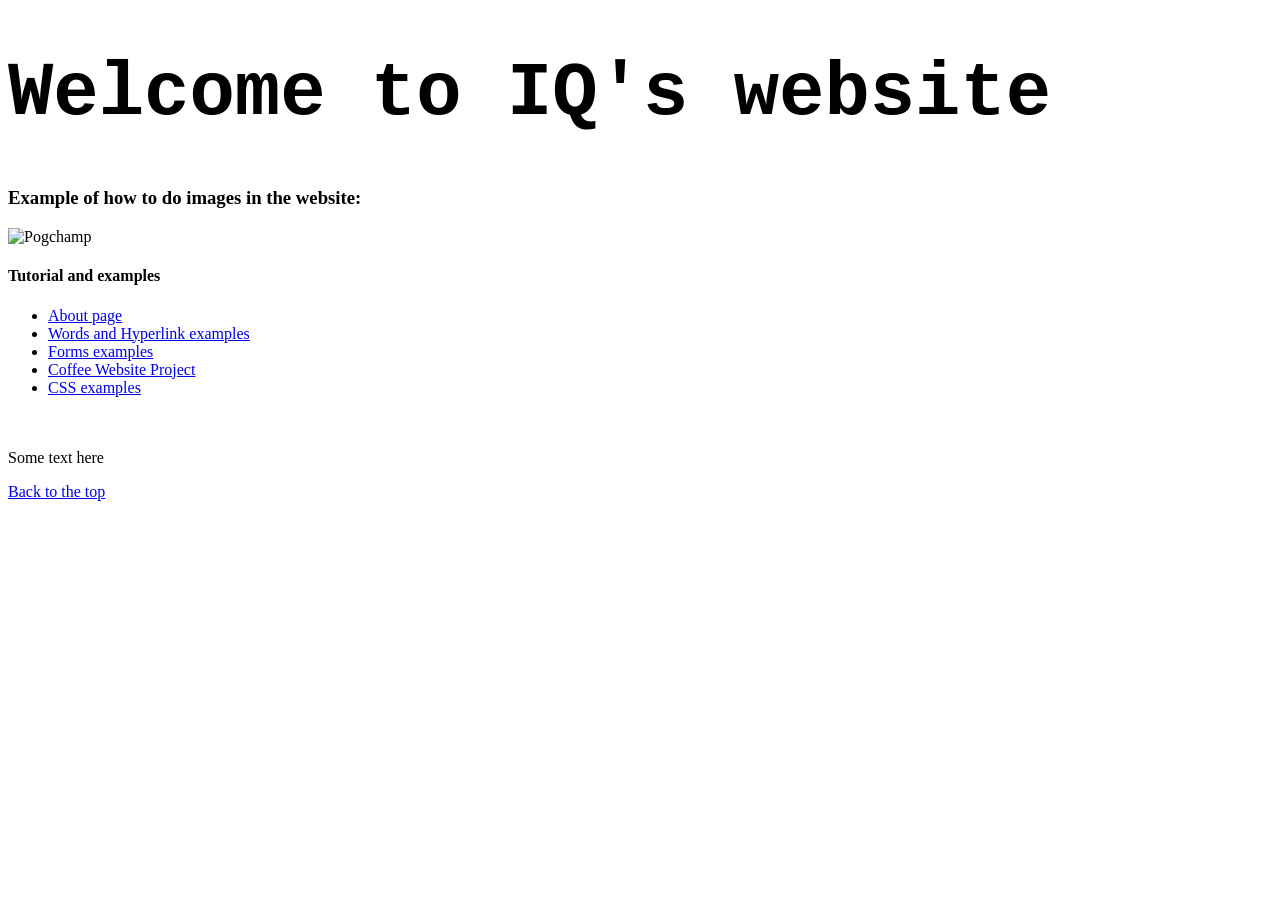
==== htmlandcsstutorial/index.html @ ed658a6b "Moving them into folders" ====
<!DOCTYPE html>
<html lang="en">
<head>
    <meta charset="UTF-8">
    <meta http-equiv="X-UA-Compatible" content="IE=edge">
    <meta name="viewport" content="width=device-width, initial-scale=1.0">
    <title>IQ's examples website</title>
</head>
<body>
    <h1 id = "top" style="font-size: 2cm; font-family: 'Courier New', Courier, monospace;">Welcome to IQ's website</h3>  <!--On the website, the whitespace in between is completely ignored-->
        <!-- pogchamp image -->
    <h3>Example of how to do images in the website:</h3>
    <img src="/Images/pogchamp.jpg" width = "260" alt="Pogchamp"> <!--Images have 2 must have attributes: source and alt. (Alt is the alternative text to display if the image, for some reason cannot be displayed). Use a forward slash for the image if the image is in the same directory or folder as the program.-->
    
    <h4>Tutorial and examples</h4>
    <ul>
        <li><a href="about.html" target="_blank">About page</a></li>
        <li><a href="wordsandhyperlinks.html" target="_blank">Words and Hyperlink examples</a></li>
        <li><a href="forms.html" target="_blank">Forms examples</a></li>
        <li><a href="CoffeeProject/coffeeproj.html" target="_blank">Coffee Website Project</a></li>
        <li><a href="cssexamples.html" target="_blank">CSS examples</a></li>
    </ul>
    <br> <br>
    Some text here</p>
    <a href="#top">Back to the top</a> <!-- Putting the hastag will try and find the tag for top(which is the tag of the title and is at the top of the page)--> 
</body>
</html>
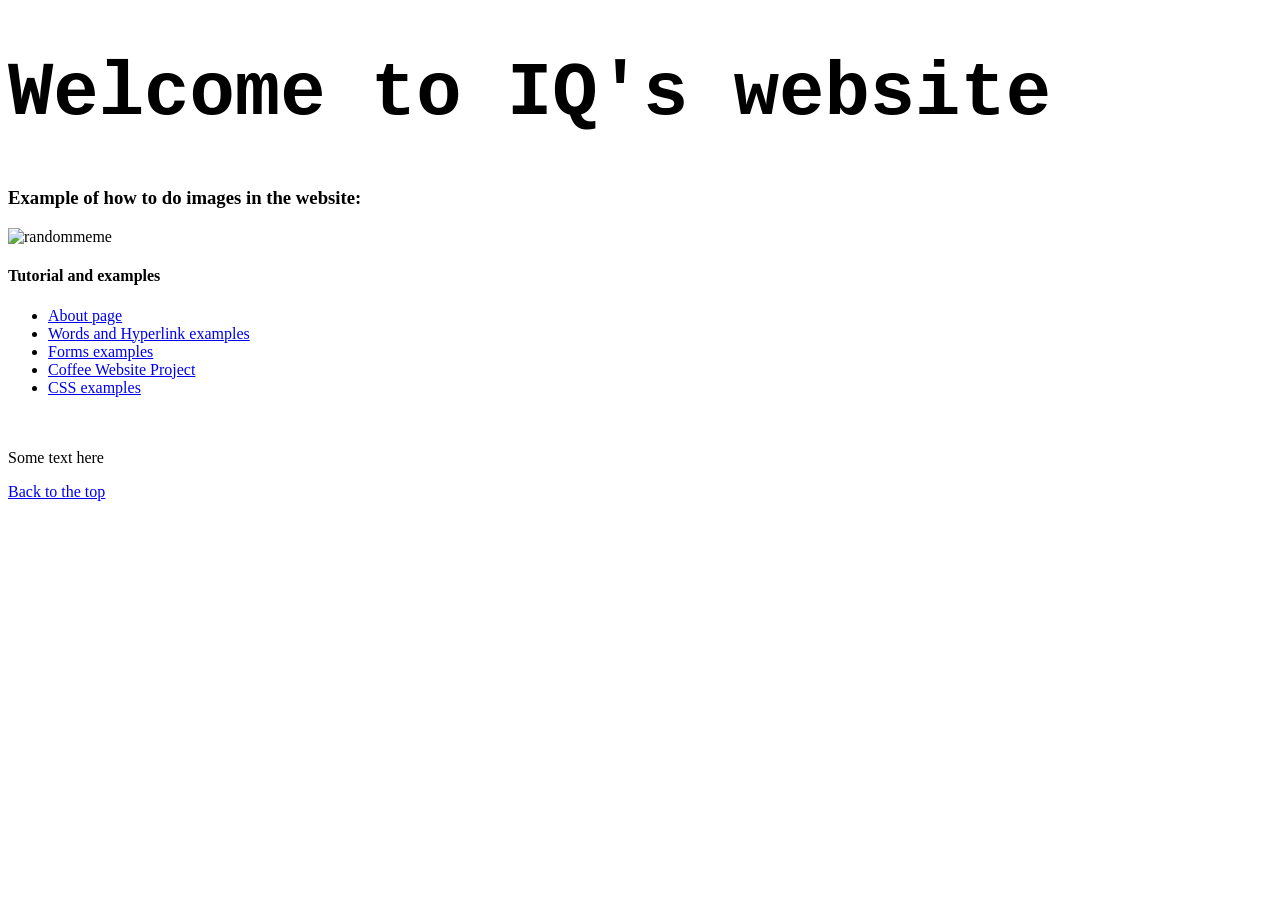
==== commit ed77fa00: "Files Upload of files that I hadn't realized were missing from the repository." ====
--- a/htmlandcsstutorial/index.html
+++ b/htmlandcsstutorial/index.html
@@ -7,10 +7,10 @@
     <title>IQ's examples website</title>
 </head>
 <body>
-    <h1 id = "top" style="font-size: 2cm; font-family: 'Courier New', Courier, monospace;">Welcome to IQ's website</h3>  <!--On the website, the whitespace in between is completely ignored-->
-        <!-- pogchamp image -->
+    <h1 id = "top" style="font-size: 2cm; font-family: 'Courier New', Courier, monospace;">Welcome           to IQ's website</h3>  <!--On the website, the whitespace in between is completely ignored-->
+        <!-- Website Image example -->
     <h3>Example of how to do images in the website:</h3>
-    <img src="/Images/pogchamp.jpg" width = "260" alt="Pogchamp"> <!--Images have 2 must have attributes: source and alt. (Alt is the alternative text to display if the image, for some reason cannot be displayed). Use a forward slash for the image if the image is in the same directory or folder as the program.-->
+    <img src="/Images/randommeme.jpg" width = "260" alt="randommeme"> <!--Images have 2 must have attributes: source and alt. (Alt is the alternative text to display if the image, for some reason cannot be displayed). Use a forward slash for the image if the image is in the same directory or folder as the program.-->
     
     <h4>Tutorial and examples</h4>
     <ul>
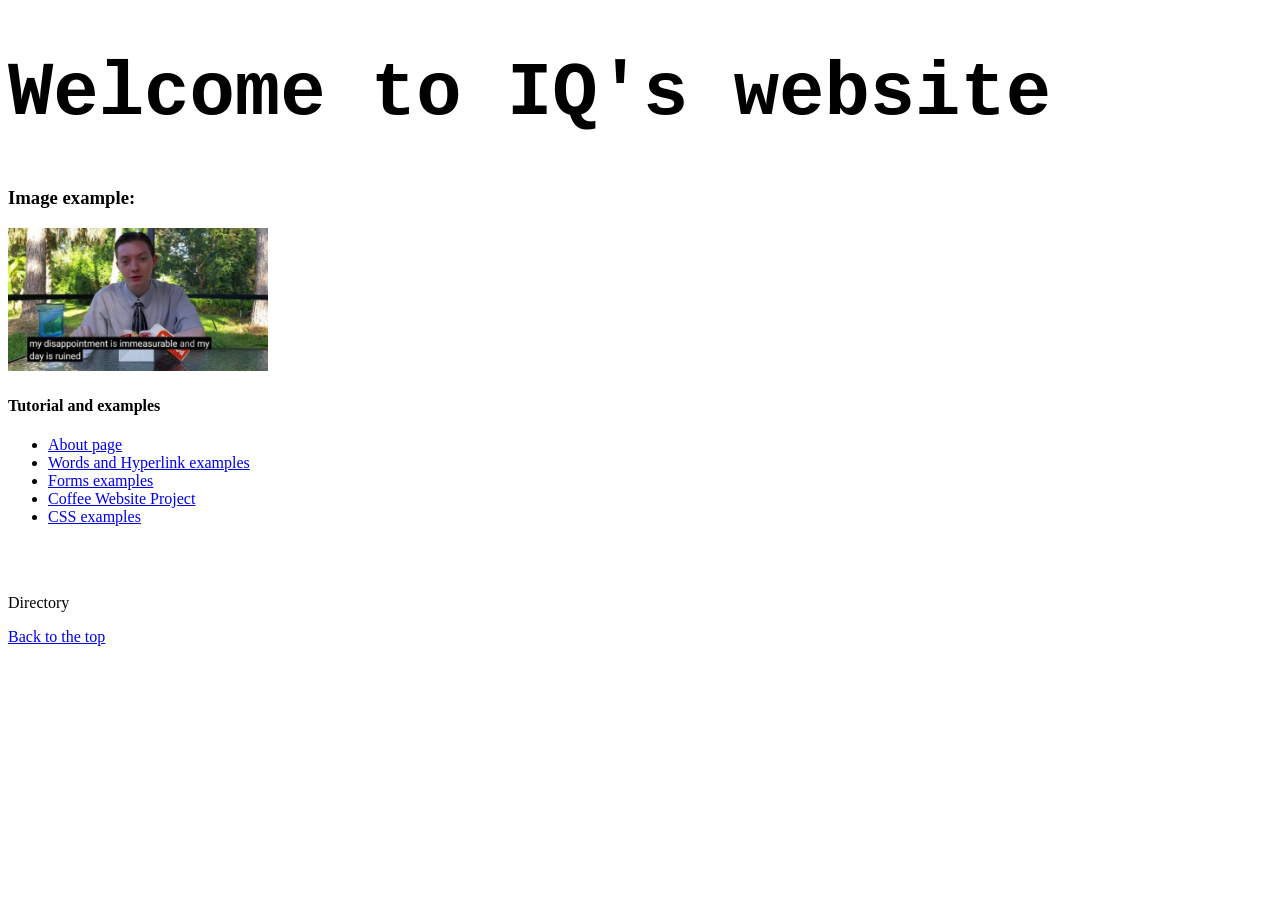
==== commit cebe912f: "23 sep addition" ====
--- a/htmlandcsstutorial/index.html
+++ b/htmlandcsstutorial/index.html
@@ -5,23 +5,24 @@
     <meta http-equiv="X-UA-Compatible" content="IE=edge">
     <meta name="viewport" content="width=device-width, initial-scale=1.0">
     <title>IQ's examples website</title>
+    <!-- ! is the emmet abbreviation shortcut for this -->
 </head>
 <body>
     <h1 id = "top" style="font-size: 2cm; font-family: 'Courier New', Courier, monospace;">Welcome           to IQ's website</h3>  <!--On the website, the whitespace in between is completely ignored-->
         <!-- Website Image example -->
-    <h3>Example of how to do images in the website:</h3>
-    <img src="/Images/randommeme.jpg" width = "260" alt="randommeme"> <!--Images have 2 must have attributes: source and alt. (Alt is the alternative text to display if the image, for some reason cannot be displayed). Use a forward slash for the image if the image is in the same directory or folder as the program.-->
+    <h3>Image example:</h3>
+    <img src="./Images/randommeme.jpg" width = "260" alt="randommeme"> <!--Images have 2 must have attributes: source and alt. (Alt is the alternative text to display if the image, for some reason cannot be displayed). Use a forward slash for the image if the image is in the same directory or folder as the program.-->
     
     <h4>Tutorial and examples</h4>
     <ul>
-        <li><a href="about.html" target="_blank">About page</a></li>
+        <li><a href="about.html" target="_blank">About page</a></li> <!-- href is for hyperlinks -->
         <li><a href="wordsandhyperlinks.html" target="_blank">Words and Hyperlink examples</a></li>
         <li><a href="forms.html" target="_blank">Forms examples</a></li>
         <li><a href="CoffeeProject/coffeeproj.html" target="_blank">Coffee Website Project</a></li>
         <li><a href="cssexamples.html" target="_blank">CSS examples</a></li>
     </ul>
     <br> <br>
-    Some text here</p>
+    <p>Directory</p>
     <a href="#top">Back to the top</a> <!-- Putting the hastag will try and find the tag for top(which is the tag of the title and is at the top of the page)--> 
 </body>
 </html>
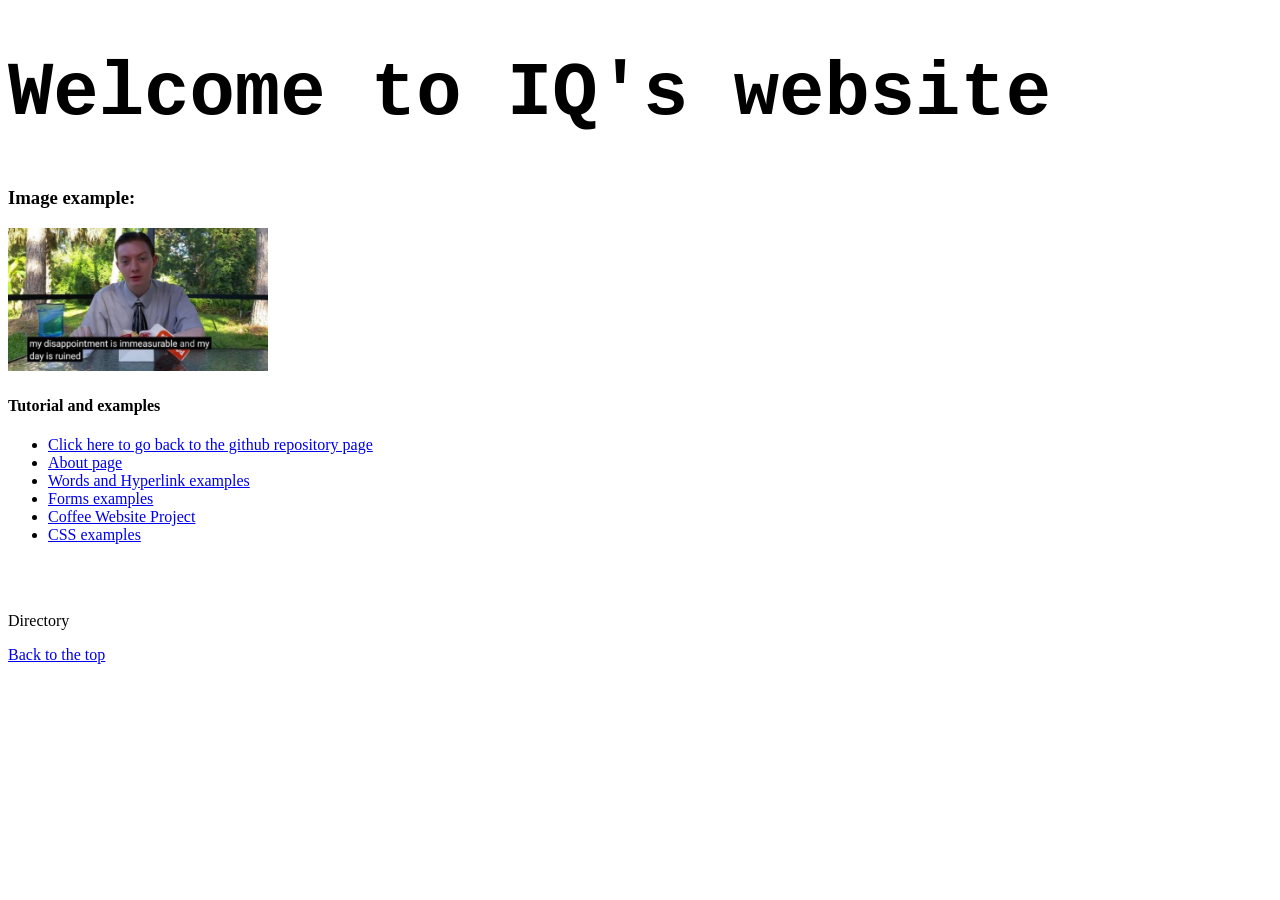
==== commit fc0f61d4: "update" ====
--- a/htmlandcsstutorial/index.html
+++ b/htmlandcsstutorial/index.html
@@ -15,10 +15,11 @@
     
     <h4>Tutorial and examples</h4>
     <ul>
+        <li><a href="https://github.com/Scique/Html-CSS">Click here to go back to the github repository page</a></li>
         <li><a href="about.html" target="_blank">About page</a></li> <!-- href is for hyperlinks -->
         <li><a href="wordsandhyperlinks.html" target="_blank">Words and Hyperlink examples</a></li>
         <li><a href="forms.html" target="_blank">Forms examples</a></li>
-        <li><a href="CoffeeProject/coffeeproj.html" target="_blank">Coffee Website Project</a></li>
+        <li><a href="./CoffeeProject/index.html" target="_blank">Coffee Website Project</a></li>
         <li><a href="cssexamples.html" target="_blank">CSS examples</a></li>
     </ul>
     <br> <br>
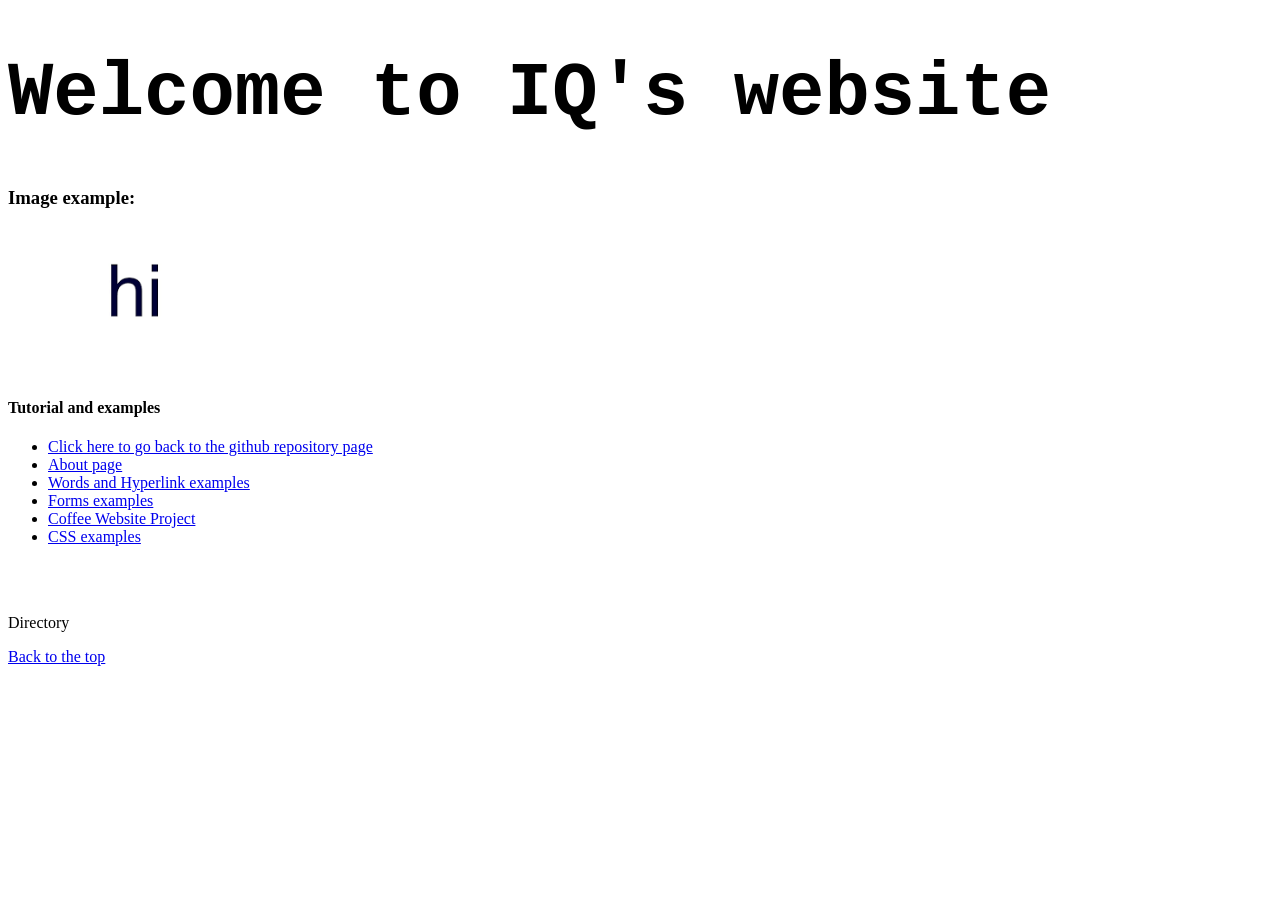
==== commit eb416ba9: "indexupdate" ====
--- a/htmlandcsstutorial/index.html
+++ b/htmlandcsstutorial/index.html
@@ -11,7 +11,7 @@
     <h1 id = "top" style="font-size: 2cm; font-family: 'Courier New', Courier, monospace;">Welcome           to IQ's website</h3>  <!--On the website, the whitespace in between is completely ignored-->
         <!-- Website Image example -->
     <h3>Image example:</h3>
-    <img src="./Images/randommeme.jpg" width = "260" alt="randommeme"> <!--Images have 2 must have attributes: source and alt. (Alt is the alternative text to display if the image, for some reason cannot be displayed). Use a forward slash for the image if the image is in the same directory or folder as the program.-->
+    <img src="./Images/hi.png" width = "260" alt="hi image"> <!--Images have 2 must have attributes: source and alt. (Alt is the alternative text to display if the image, for some reason cannot be displayed). Use a forward slash for the image if the image is in the same directory or folder as the program.-->
     
     <h4>Tutorial and examples</h4>
     <ul>
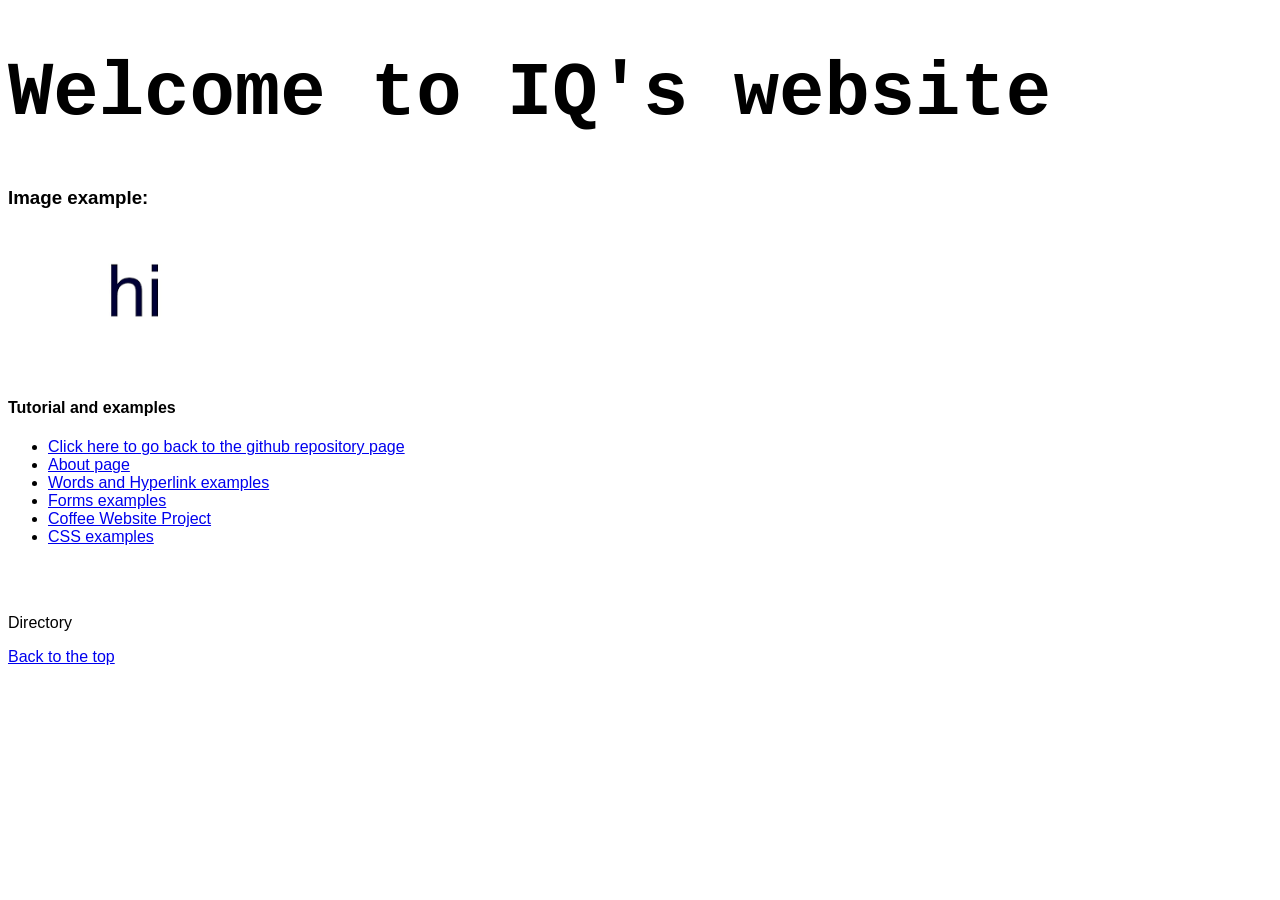
==== commit 43731e85: "19 Oct update" ====
--- a/htmlandcsstutorial/index.html
+++ b/htmlandcsstutorial/index.html
@@ -4,6 +4,11 @@
     <meta charset="UTF-8">
     <meta http-equiv="X-UA-Compatible" content="IE=edge">
     <meta name="viewport" content="width=device-width, initial-scale=1.0">
+    <style>
+        *{
+            font-family: 'Segoe UI', Tahoma, Geneva, Verdana, sans-serif;
+        }
+    </style>
     <title>IQ's examples website</title>
     <!-- ! is the emmet abbreviation shortcut for this -->
 </head>
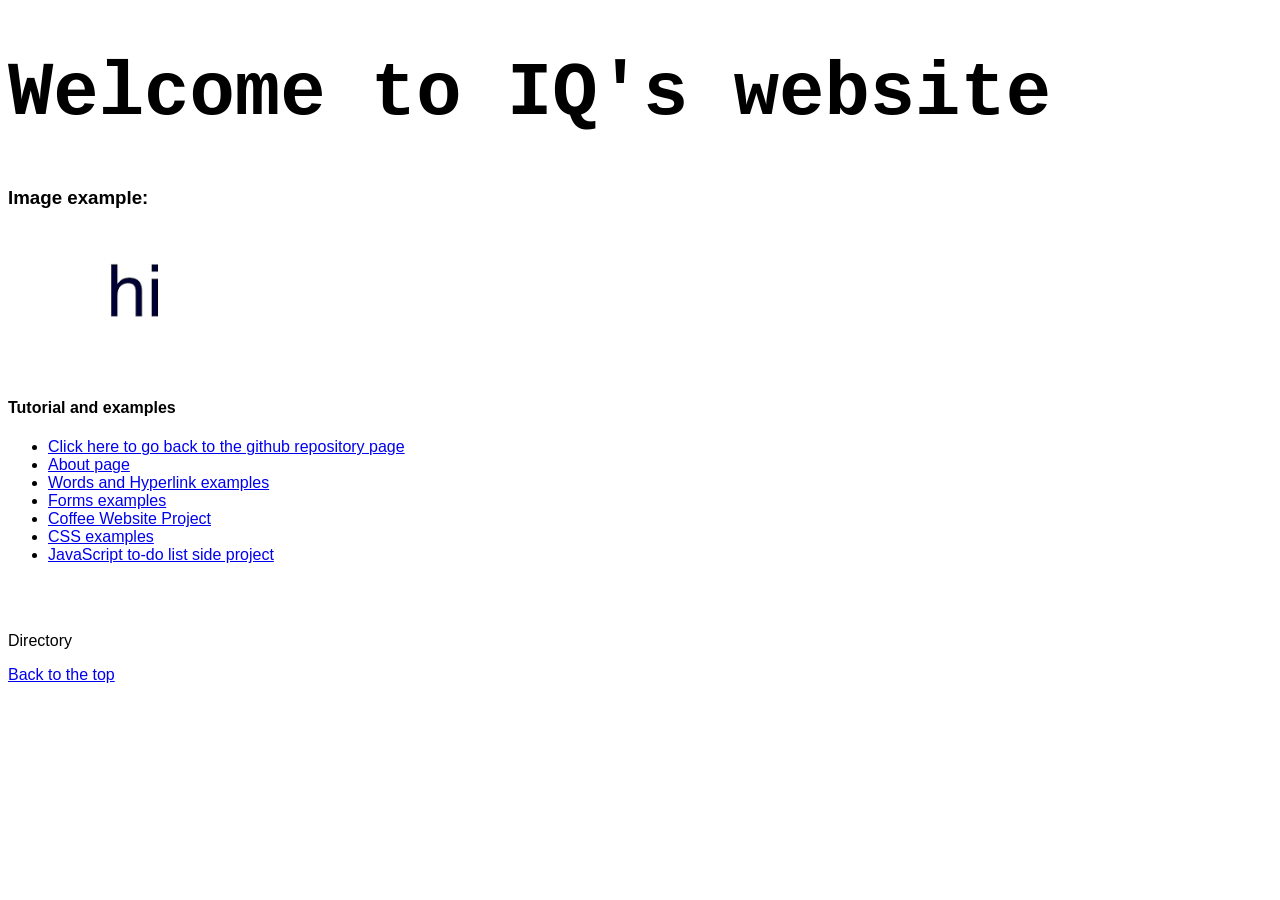
==== commit aff2be55: "update" ====
--- a/htmlandcsstutorial/index.html
+++ b/htmlandcsstutorial/index.html
@@ -26,6 +26,7 @@
         <li><a href="forms.html" target="_blank">Forms examples</a></li>
         <li><a href="./CoffeeProject/index.html" target="_blank">Coffee Website Project</a></li>
         <li><a href="cssexamples.html" target="_blank">CSS examples</a></li>
+        <li><a href="javascriptextras.html" target="_blank">JavaScript to-do list side project</a></li>
     </ul>
     <br> <br>
     <p>Directory</p>
